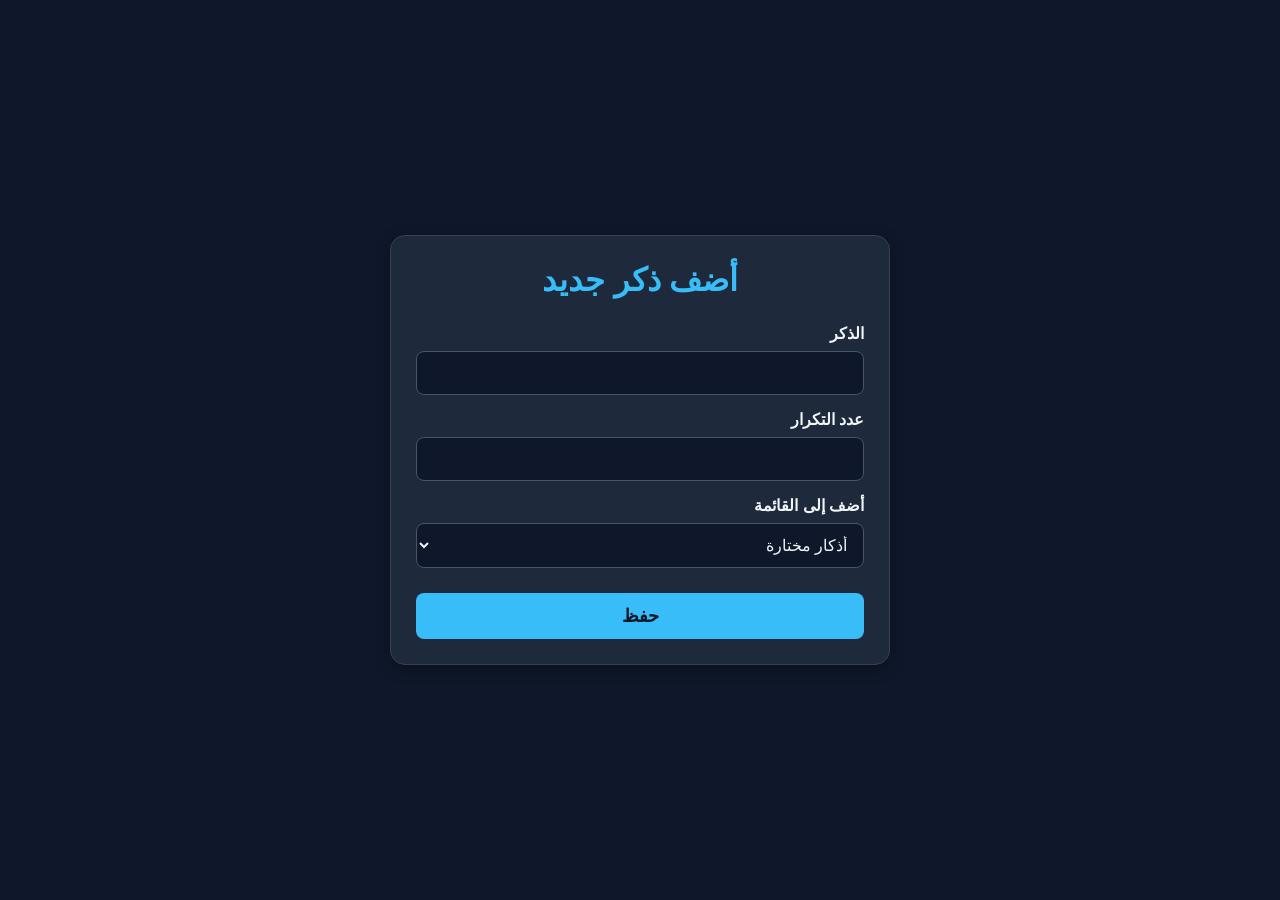
==== add-zekr.html @ 802a7974 "lastUpdate" ====
<!DOCTYPE html>
<html lang="ar" dir="rtl">
<head>
    <meta charset="UTF-8">
    <meta name="viewport" content="width=device-width, initial-scale=1.0">
    <title>أضف ذكر</title>

    <style>
        *{
            margin: 0;
            padding: 0;
            box-sizing: border-box;
        }

        body{
            background: #0f172a;
            color: #f1f5f9;
            font-family: Tahoma, Arial, sans-serif;
            min-height: 100vh;
            display: flex;
            justify-content: center;
            align-items: center;
            padding: 20px;
        }

        form{
            width: 100%;
            max-width: 500px;
            background: #1e293b;
            padding: 25px;
            border-radius: 15px;
            border: 1px solid #334155;
            box-shadow: 0 4px 15px rgba(0,0,0,0.3);
        }

        h1{
            text-align: center;
            margin-bottom: 25px;
            color: #38bdf8;
        }

        label{
            display: block;
            margin-bottom: 8px;
            margin-top: 15px;
            font-weight: bold;
        }

        input,
        select{
            width: 100%;
            padding: 12px;
            border: 1px solid #475569;
            border-radius: 8px;
            background: #0f172a;
            color: #f1f5f9;
            font-size: 16px;
        }

        input:focus,
        select:focus{
            outline: none;
            border-color: #38bdf8;
        }

        button{
            width: 100%;
            margin-top: 25px;
            padding: 12px;
            border: none;
            border-radius: 8px;
            background: #38bdf8;
            color: #0f172a;
            font-size: 18px;
            font-weight: bold;
            cursor: pointer;
        }

        button:hover{
            background: #0ea5e9;
        }
    </style>
</head>
<body>

    <form id="save">
        <h1>أضف ذكر جديد</h1>
        <label for="new-zekr">الذكر</label>
        <input type="text" id="new-zekr">

        <label for="repition">عدد التكرار</label>
        <input type="number" id="repition">

        <label for="category">أضف إلى القائمة</label>
        <select id="category">
            <option>أذكار مختارة</option>
            <option>أدعية الدوام</option>

        </select>

        <button type="submit" >حفظ</button>
    </form>

    <script>
        let save = document.getElementById('save')
document.getElementById('save').onsubmit = function(e){
    e.preventDefault();
    console.log('submitteddd')

    let newZekr = document.getElementById('new-zekr').value;
    let repition = document.getElementById('repition').value;
    let category = document.getElementById('category').value;

    if(!newZekr || !repition){
        alert("املأ كل الحقول");
        return;
    }

    let zekrBlock = {
        zekr: newZekr,
        repition: repition,
        category: category
    };

    let data = JSON.parse(localStorage.getItem("azkar")) || [];

    data.push(zekrBlock);

    localStorage.setItem("azkar", JSON.stringify(data));

    console.log("saved:", data);
    save.innerHTML += '<p class="alert alert-success">تمت الإضافه بنجاح</p> '

};

    </script>

</body>
</html>
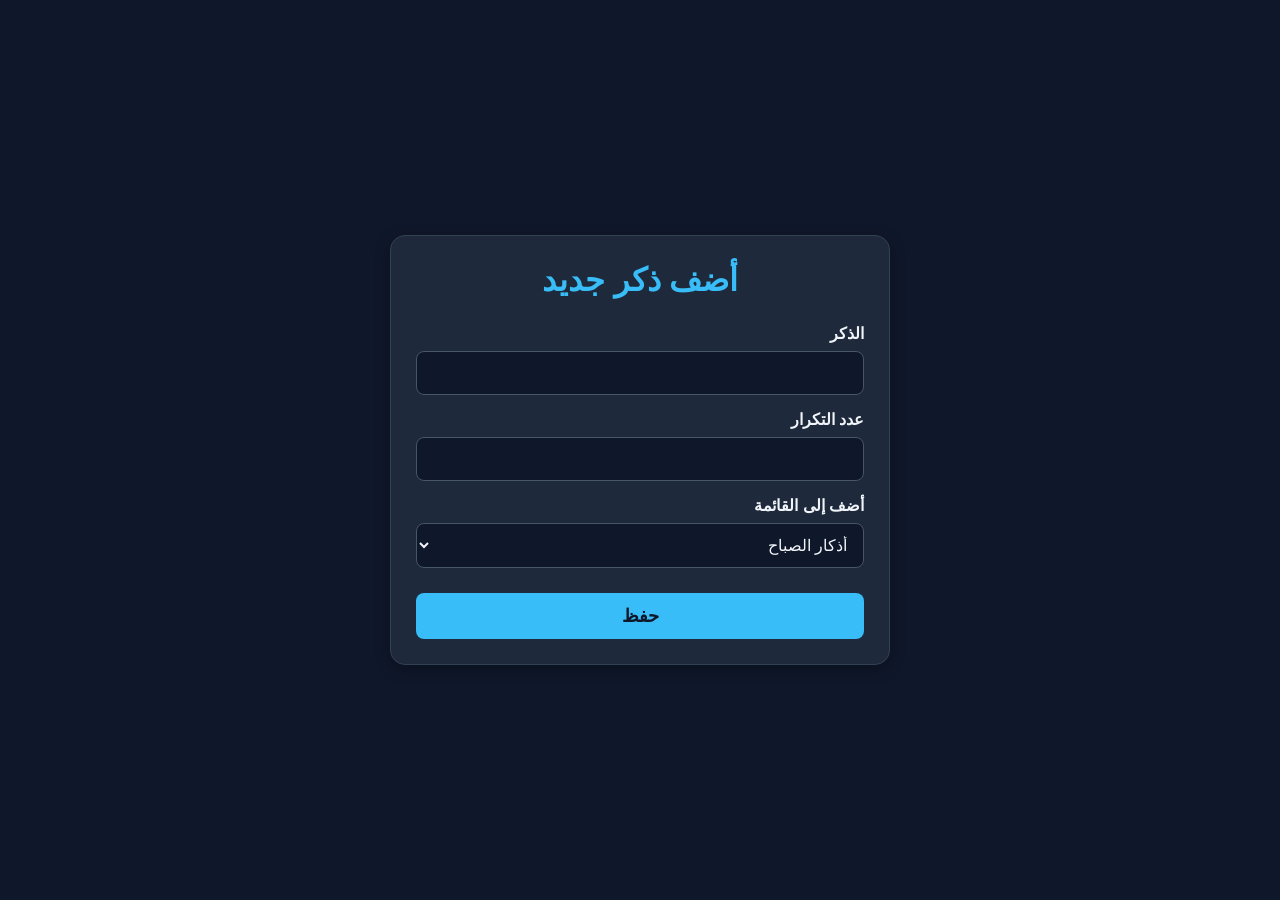
==== commit a9eebe46: "momUpdate" ====
--- a/add-zekr.html
+++ b/add-zekr.html
@@ -93,8 +93,13 @@
 
         <label for="category">أضف إلى القائمة</label>
         <select id="category">
-            <option>أذكار مختارة</option>
+            <option>أذكار الصباح</option>
+            <option>أذكار المساء</option>
+            <option>أذكار النوم</option>
+            <option>أذكار الاستيقاظ</option>
+            <option>أذكار بعد الصلاة</option>
             <option>أدعية الدوام</option>
+            <option>أدعية مختارة</option>
 
         </select>
 
